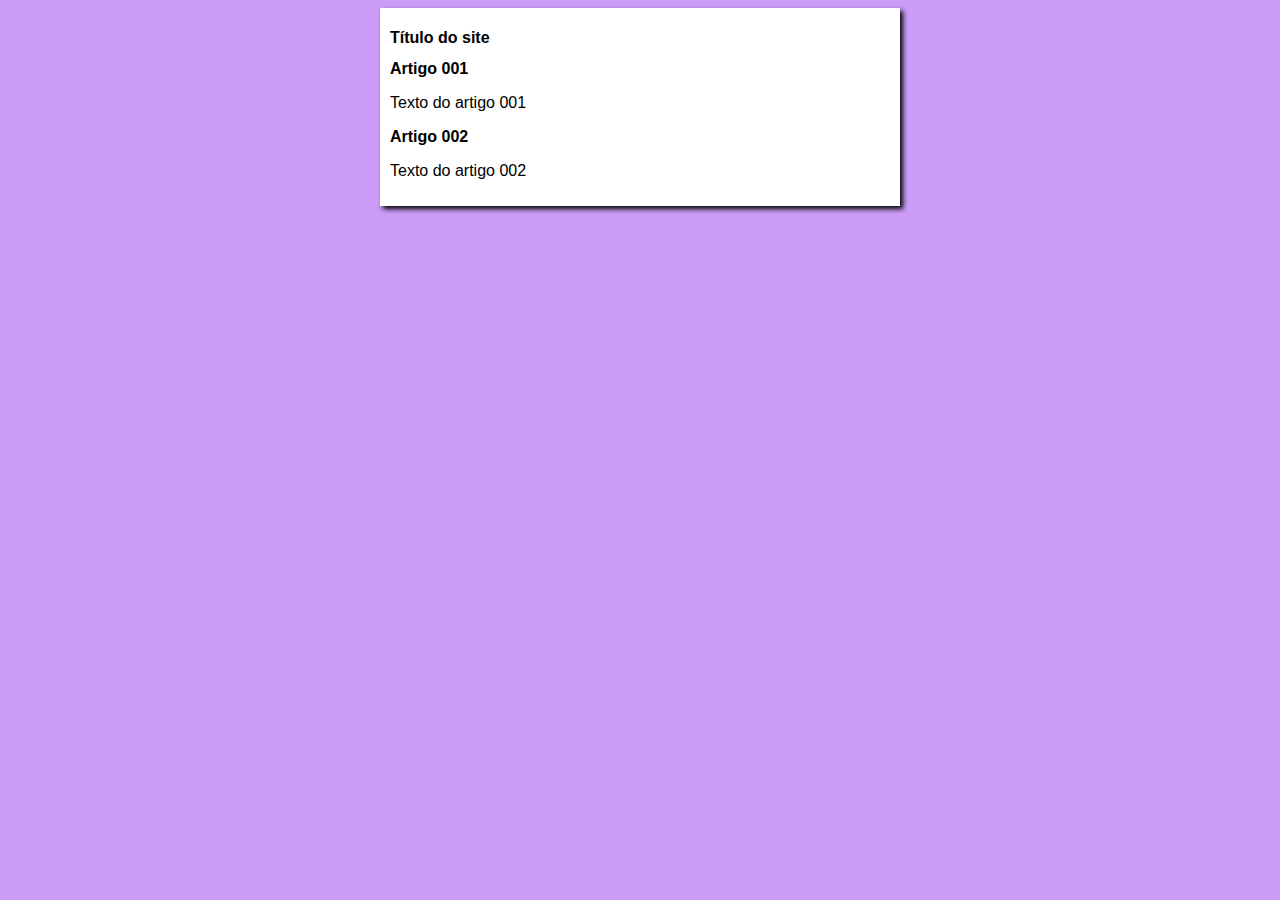
==== index.html @ 1a82121a "Update index.html" ====
<!DOCTYPE html>
<html lang="pt-br">

<head>
    <meta charset="UTF-8">
    <meta http-equiv="X-UA-Compatible" content="IE=edge">
    <meta name="viewport" content="width=device-width, initial-scale=1.0">
    <title>Curso em Vídeo</title>
    <link rel="stylesheet" href="style.css">
</head>

<body>
    <main>
        <header>
            <h1>Título do site</h1>
        </header>
        <article>
            <h2>Artigo 001</h2>
            <p>Texto do artigo 001</p>
        </article>
        <h2>Artigo 002</h2>
        <p>Texto do artigo 002</p>
    </main>
</body>

</html>
---- style.css ----
* {
    font-family: Arial, Helvetica, sans-serif;
    font-size: 16px;
}
body {
    background: rgb(204, 157, 248);
}
main {
    background: white;
    width: 500px;
    margin: auto;
    padding: 10px;
    box-shadow: 3px 3px 5px black;
}
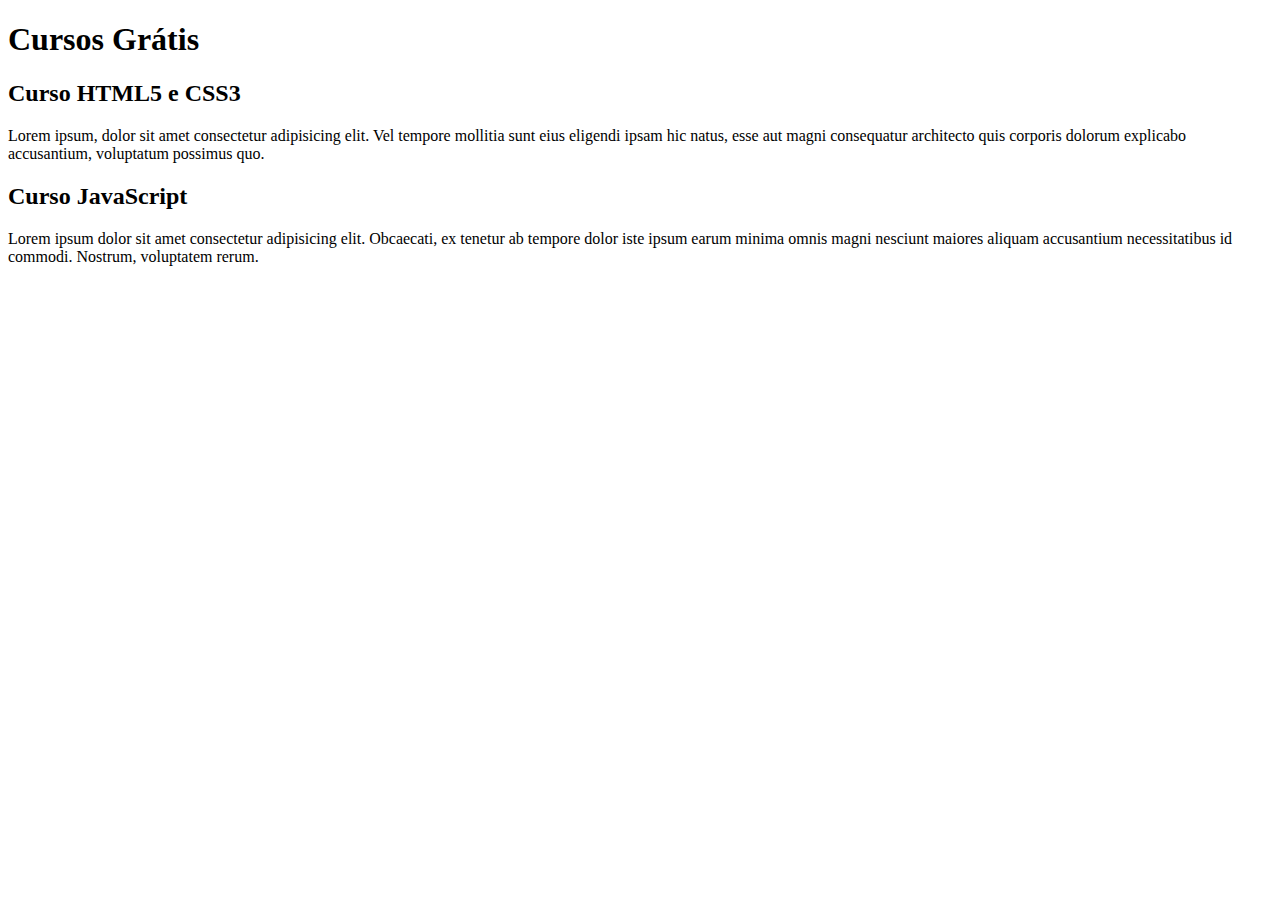
==== commit f91ad411: "Update index.html" ====
--- a/index.html
+++ b/index.html
@@ -1,26 +1,23 @@
 <!DOCTYPE html>
 <html lang="pt-br">
-
 <head>
     <meta charset="UTF-8">
     <meta http-equiv="X-UA-Compatible" content="IE=edge">
     <meta name="viewport" content="width=device-width, initial-scale=1.0">
-    <title>Curso em Vídeo</title>
-    <link rel="stylesheet" href="style.css">
+    <title>Cursoevideo</title>
 </head>
-
 <body>
     <main>
         <header>
-            <h1>Título do site</h1>
+
+            <h1>Cursos Grátis</h1>
         </header>
         <article>
-            <h2>Artigo 001</h2>
-            <p>Texto do artigo 001</p>
+            <h2>Curso HTML5 e CSS3</h2>
+            <p>Lorem ipsum, dolor sit amet consectetur adipisicing elit. Vel tempore mollitia sunt eius eligendi ipsam hic natus, esse aut magni consequatur architecto quis corporis dolorum explicabo accusantium, voluptatum possimus quo.</p>
         </article>
-        <h2>Artigo 002</h2>
-        <p>Texto do artigo 002</p>
+            <h2>Curso JavaScript</h2>
+            <p>Lorem ipsum dolor sit amet consectetur adipisicing elit. Obcaecati, ex tenetur ab tempore dolor iste ipsum earum minima omnis magni nesciunt maiores aliquam accusantium necessitatibus id commodi. Nostrum, voluptatem rerum.</p>
     </main>
 </body>
-
 </html>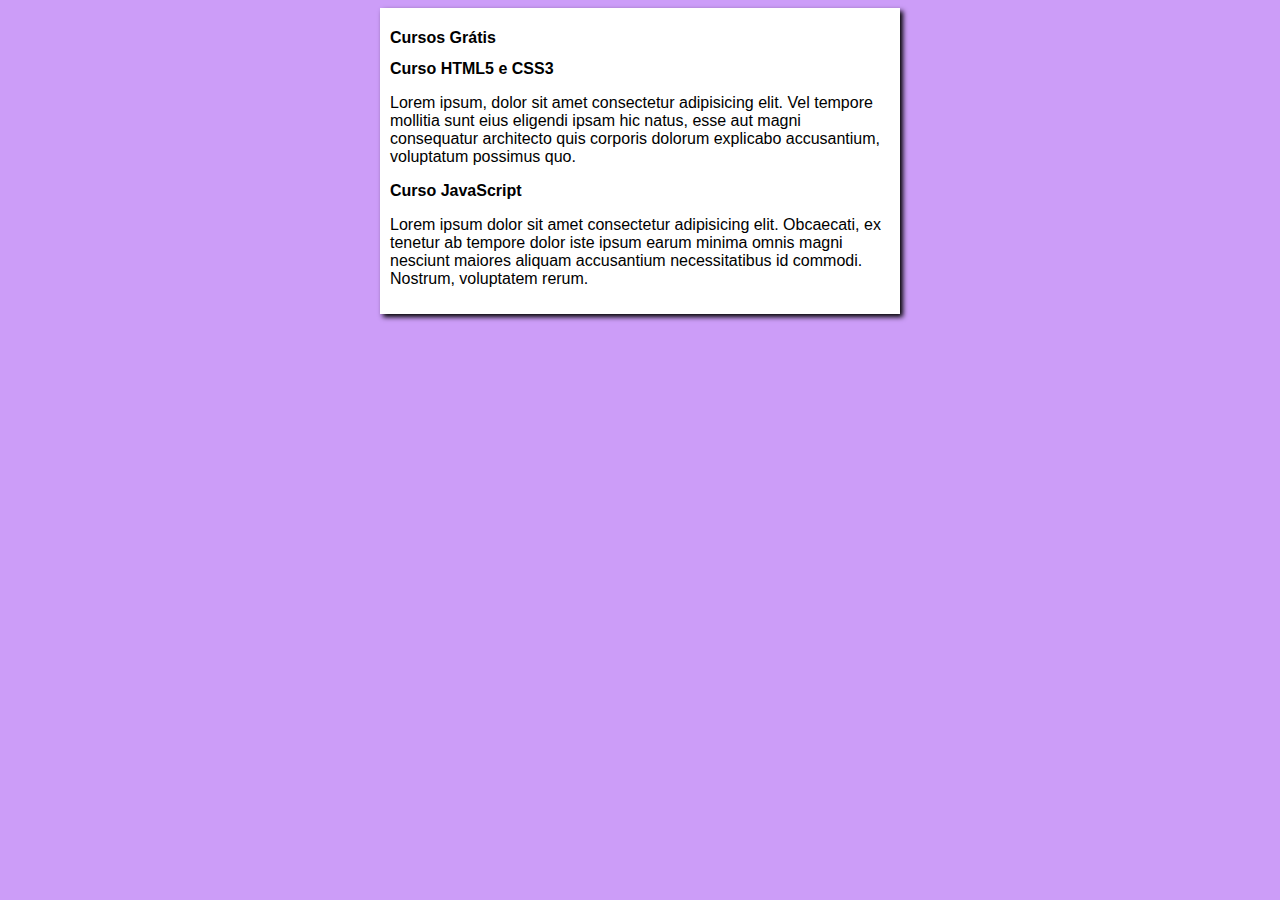
==== commit d2ea3314: "Merge branch 'desing' into main" ====
--- a/index.html
+++ b/index.html
@@ -1,23 +1,29 @@
 <!DOCTYPE html>
 <html lang="pt-br">
+
 <head>
     <meta charset="UTF-8">
     <meta http-equiv="X-UA-Compatible" content="IE=edge">
     <meta name="viewport" content="width=device-width, initial-scale=1.0">
-    <title>Cursoevideo</title>
+    <title>Curso em Vídeo</title>
+    <link rel="stylesheet" href="style.css">
 </head>
 <body>
     <main>
         <header>
-
             <h1>Cursos Grátis</h1>
         </header>
         <article>
             <h2>Curso HTML5 e CSS3</h2>
-            <p>Lorem ipsum, dolor sit amet consectetur adipisicing elit. Vel tempore mollitia sunt eius eligendi ipsam hic natus, esse aut magni consequatur architecto quis corporis dolorum explicabo accusantium, voluptatum possimus quo.</p>
+            <p>Lorem ipsum, dolor sit amet consectetur adipisicing elit. Vel tempore mollitia sunt eius eligendi ipsam
+                hic natus, esse aut magni consequatur architecto quis corporis dolorum explicabo accusantium, voluptatum
+                possimus quo.</p>
         </article>
-            <h2>Curso JavaScript</h2>
-            <p>Lorem ipsum dolor sit amet consectetur adipisicing elit. Obcaecati, ex tenetur ab tempore dolor iste ipsum earum minima omnis magni nesciunt maiores aliquam accusantium necessitatibus id commodi. Nostrum, voluptatem rerum.</p>
+        <h2>Curso JavaScript</h2>
+        <p>Lorem ipsum dolor sit amet consectetur adipisicing elit. Obcaecati, ex tenetur ab tempore dolor iste ipsum
+            earum minima omnis magni nesciunt maiores aliquam accusantium necessitatibus id commodi. Nostrum, voluptatem
+            rerum.</p>
     </main>
 </body>
+
 </html>--- a/style.css
+++ b/style.css
@@ -0,0 +1,14 @@
+* {
+    font-family: Arial, Helvetica, sans-serif;
+    font-size: 16px;
+}
+body {
+    background: rgb(204, 157, 248);
+}
+main {
+    background: white;
+    width: 500px;
+    margin: auto;
+    padding: 10px;
+    box-shadow: 3px 3px 5px black;
+}
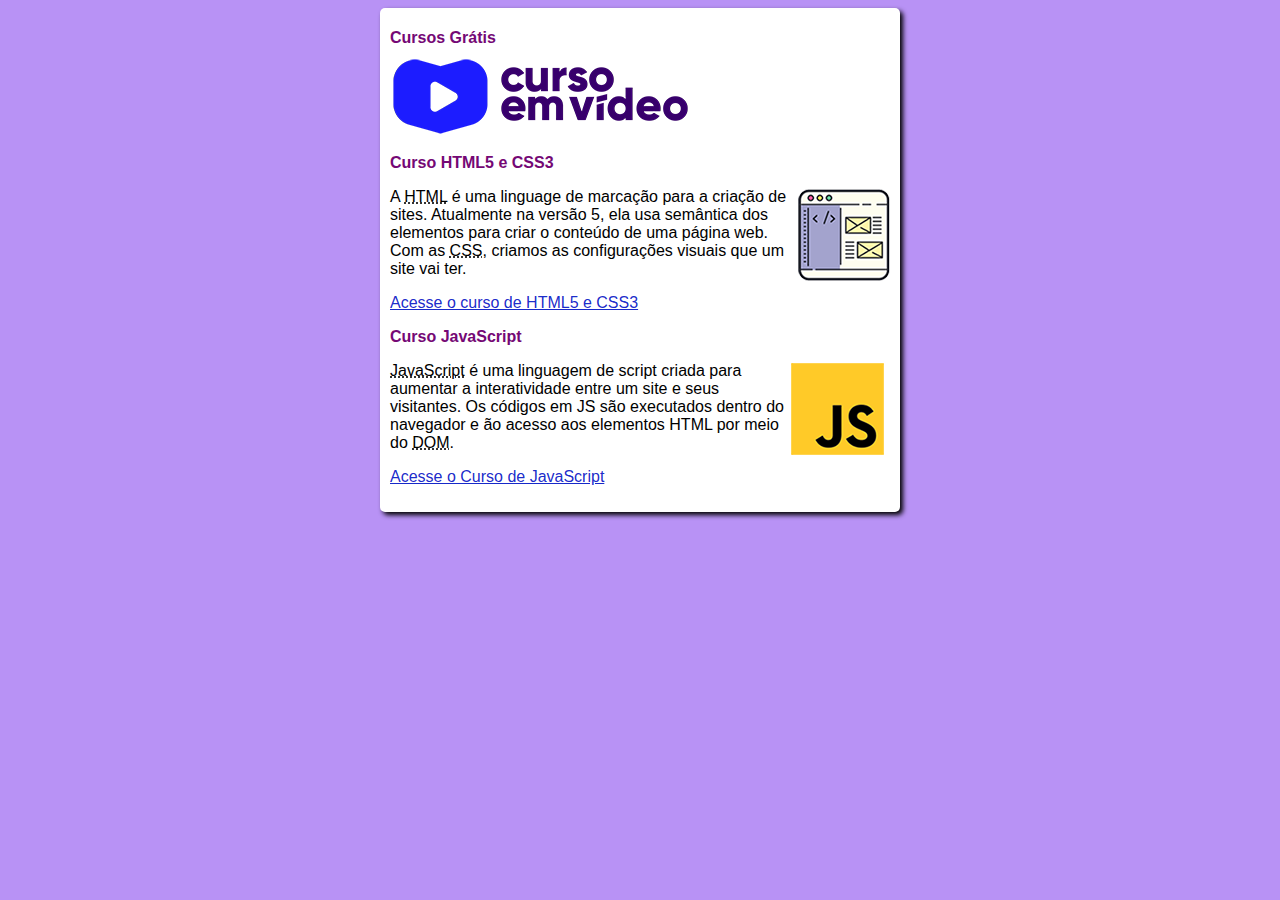
==== commit b4c1885f: "parte final" ====
--- a/index.html
+++ b/index.html
@@ -6,23 +6,31 @@
     <meta http-equiv="X-UA-Compatible" content="IE=edge">
     <meta name="viewport" content="width=device-width, initial-scale=1.0">
     <title>Curso em Vídeo</title>
-    <link rel="stylesheet" href="style.css">
+    <link rel="stylesheet" href="estilos/style.css">
 </head>
+
 <body>
     <main>
         <header>
             <h1>Cursos Grátis</h1>
+            <img  src="imagens/curso-em-video-cor.png" alt="Curso em vídeo">
         </header>
         <article>
             <h2>Curso HTML5 e CSS3</h2>
-            <p>Lorem ipsum, dolor sit amet consectetur adipisicing elit. Vel tempore mollitia sunt eius eligendi ipsam
-                hic natus, esse aut magni consequatur architecto quis corporis dolorum explicabo accusantium, voluptatum
-                possimus quo.</p>
+            <img class="lado" src="imagens/curso-html-css.png" alt="Curso HTML">
+            <p>A <abbr title="HyperText Markup Language">HTML</abbr> é uma
+                linguage de marcação para a criação de sites. Atualmente na versão 5,
+                ela usa semântica dos elementos para criar o conteúdo de uma página web. Com as <abbr
+                    title="Cascading Style Sheets">CSS</abbr>, criamos as configurações visuais que um site vai ter.</p>
+            <p><a href="curso-html.html">Acesse o curso de HTML5 e CSS3</a></p>
         </article>
         <h2>Curso JavaScript</h2>
-        <p>Lorem ipsum dolor sit amet consectetur adipisicing elit. Obcaecati, ex tenetur ab tempore dolor iste ipsum
-            earum minima omnis magni nesciunt maiores aliquam accusantium necessitatibus id commodi. Nostrum, voluptatem
-            rerum.</p>
+        <img class="lado" src="imagens/curso-javascript.png" alt="Curso JavaScript">
+        <p><abbr title="JavaScript">JavaScript</abbr> é uma linguagem de script
+            criada para aumentar a interatividade entre um site e seus visitantes.
+            Os códigos em JS são executados dentro do navegador e ão acesso aos
+            elementos HTML por meio do <abbr title="Document Object Model">DOM</abbr>.</p>
+        <p><a href="curso-javascript.html">Acesse o Curso de JavaScript</a></p>
     </main>
 </body>
 
--- a/estilos/style.css
+++ b/estilos/style.css
@@ -0,0 +1,40 @@
+* { 
+    font-family: Arial, Helvetica, sans-serif;
+    font-size: 16px;
+}
+h1,h2{
+    color: #750875;
+    font-size: 16px;
+}
+
+body {
+    background: rgb(184, 146, 245);
+    
+}
+main {
+    background: white;
+    width: 500px;
+    margin: auto;
+    padding: 10px;
+    box-shadow: 3px 3px 5px black;
+    border-radius: 5px 5px 5px 5px;
+}
+img.lado {
+    float: right;
+}
+article.corpo {
+
+    background: white;
+    font: 15px Arial rgb(0, 0, 0);
+    width: 520px;
+    height: 470px;
+    margin: auto;
+    padding: 10px;
+    border-radius: 5px 5px 5px 5px;
+    box-shadow: 3px 3px 3px rgba(0, 0, 0, 0.698);
+}
+a {
+    color: rgba(15, 33, 199, 0.966);
+    
+}
+
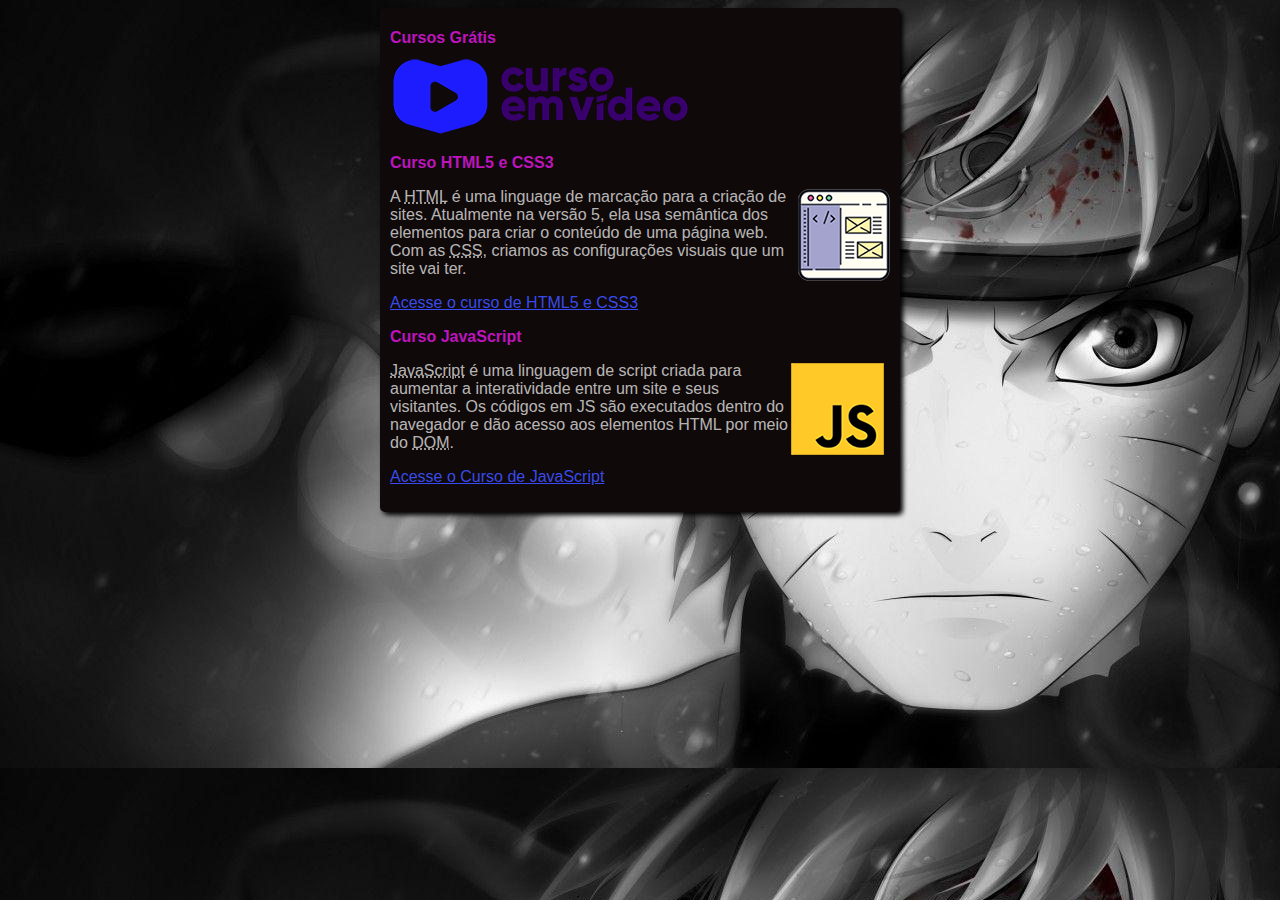
==== commit 8d7e465e: "Update index.html" ====
--- a/index.html
+++ b/index.html
@@ -13,7 +13,7 @@
     <main>
         <header>
             <h1>Cursos Grátis</h1>
-            <img  src="imagens/curso-em-video-cor.png" alt="Curso em vídeo">
+            <img src="imagens/curso-em-video-cor.png" alt="Curso em vídeo">
         </header>
         <article>
             <h2>Curso HTML5 e CSS3</h2>
@@ -28,7 +28,7 @@
         <img class="lado" src="imagens/curso-javascript.png" alt="Curso JavaScript">
         <p><abbr title="JavaScript">JavaScript</abbr> é uma linguagem de script
             criada para aumentar a interatividade entre um site e seus visitantes.
-            Os códigos em JS são executados dentro do navegador e ão acesso aos
+            Os códigos em JS são executados dentro do navegador e dão acesso aos
             elementos HTML por meio do <abbr title="Document Object Model">DOM</abbr>.</p>
         <p><a href="curso-javascript.html">Acesse o Curso de JavaScript</a></p>
     </main>
--- a/estilos/style.css
+++ b/estilos/style.css
@@ -3,16 +3,17 @@
     font-size: 16px;
 }
 h1,h2{
-    color: #750875;
+    color: #bd14bd;
     font-size: 16px;
 }
 
 body {
-    background: rgb(184, 146, 245);
-    
+    background-image: url(../imagens/Imagem\ Naruto.jpg);
+    rgb(184, 146, 245);
 }
 main {
-    background: white;
+    background: rgb(15, 9, 9);
+    color: rgba(255, 255, 255, 0.712);
     width: 500px;
     margin: auto;
     padding: 10px;
@@ -24,7 +25,8 @@
 }
 article.corpo {
 
-    background: white;
+    background: rgb(15, 9, 9);
+    color: rgba(255, 255, 255, 0.712);
     font: 15px Arial rgb(0, 0, 0);
     width: 520px;
     height: 470px;
@@ -34,7 +36,7 @@
     box-shadow: 3px 3px 3px rgba(0, 0, 0, 0.698);
 }
 a {
-    color: rgba(15, 33, 199, 0.966);
+    color: rgba(60, 79, 250, 0.966);
     
 }
 
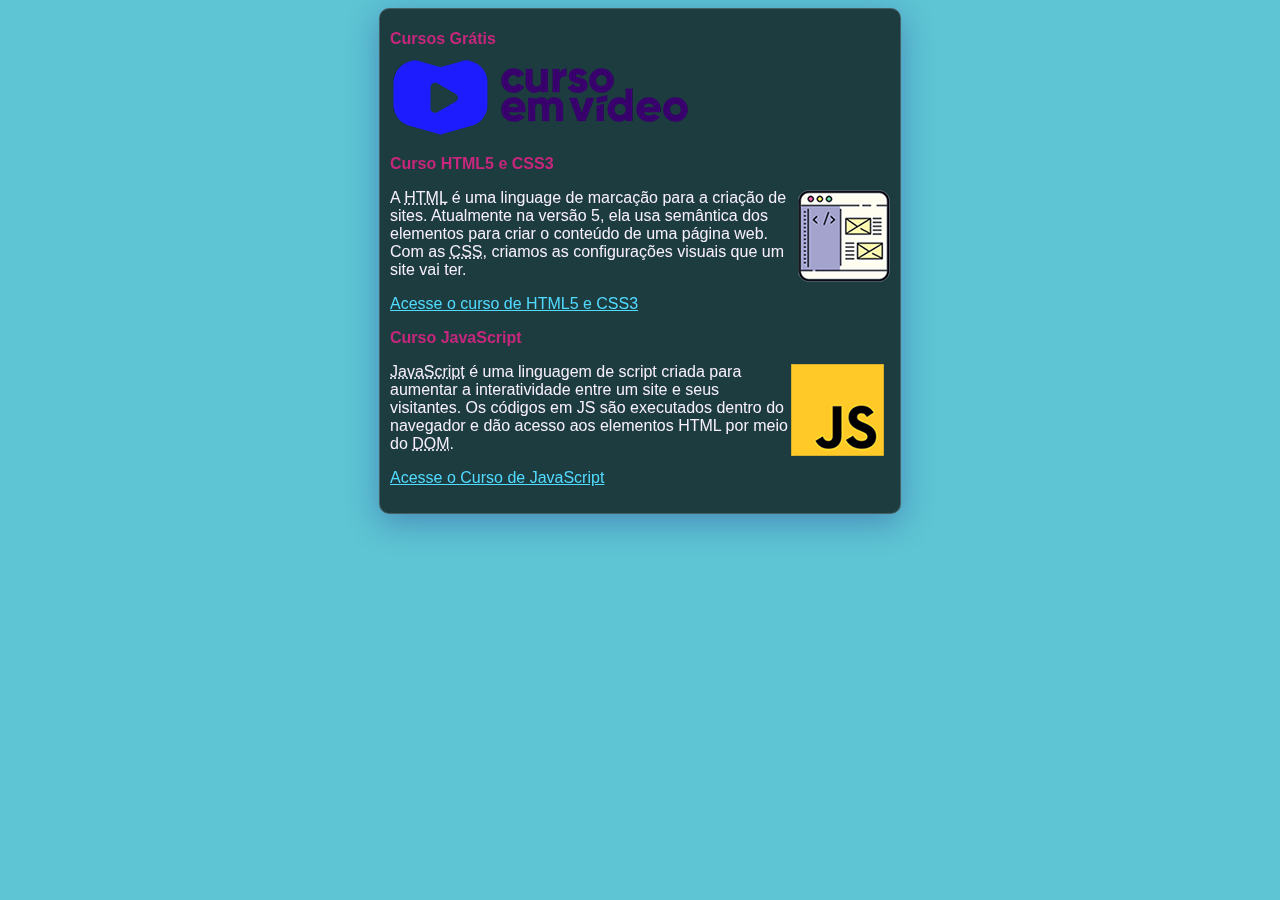
==== commit f7650b06: "atualização do site" ====
--- a/index.html
+++ b/index.html
@@ -18,19 +18,19 @@
         <article>
             <h2>Curso HTML5 e CSS3</h2>
             <img class="lado" src="imagens/curso-html-css.png" alt="Curso HTML">
-            <p>A <abbr title="HyperText Markup Language">HTML</abbr> é uma
+            <p class="texto">A <abbr title="HyperText Markup Language">HTML</abbr> é uma
                 linguage de marcação para a criação de sites. Atualmente na versão 5,
                 ela usa semântica dos elementos para criar o conteúdo de uma página web. Com as <abbr
                     title="Cascading Style Sheets">CSS</abbr>, criamos as configurações visuais que um site vai ter.</p>
-            <p><a href="curso-html.html">Acesse o curso de HTML5 e CSS3</a></p>
+            <p class="texto"><a href="curso-html.html">Acesse o curso de HTML5 e CSS3</a></p>
         </article>
         <h2>Curso JavaScript</h2>
         <img class="lado" src="imagens/curso-javascript.png" alt="Curso JavaScript">
-        <p><abbr title="JavaScript">JavaScript</abbr> é uma linguagem de script
+        <p class="texto"><abbr title="JavaScript">JavaScript</abbr> é uma linguagem de script
             criada para aumentar a interatividade entre um site e seus visitantes.
             Os códigos em JS são executados dentro do navegador e dão acesso aos
             elementos HTML por meio do <abbr title="Document Object Model">DOM</abbr>.</p>
-        <p><a href="curso-javascript.html">Acesse o Curso de JavaScript</a></p>
+        <p class="texto"><a href="curso-javascript.html">Acesse o Curso de JavaScript</a></p>
     </main>
 </body>
 
--- a/estilos/style.css
+++ b/estilos/style.css
@@ -1,42 +1,44 @@
 * { 
     font-family: Arial, Helvetica, sans-serif;
     font-size: 16px;
+    color: #F7EFFB;
 }
 h1,h2{
-    color: #bd14bd;
+    color: #C6267B;
     font-size: 16px;
 }
 
 body {
-    background-image: url(../imagens/Imagem\ Naruto.jpg);
-    rgb(184, 146, 245);
+    background-color: #5EC5D4;
 }
 main {
-    background: rgb(15, 9, 9);
-    color: rgba(255, 255, 255, 0.712);
     width: 500px;
     margin: auto;
     padding: 10px;
-    box-shadow: 3px 3px 5px black;
-    border-radius: 5px 5px 5px 5px;
+    background: rgba( 1, 2, 2, 0.7 );
+    box-shadow: 0 8px 32px 0 rgba( 31, 38, 135, 0.37 );
+    backdrop-filter: blur( 1px );
+    -webkit-backdrop-filter: blur( 1px );
+    border-radius: 10px;
+    border: 1px solid rgba( 255, 255, 255, 0.18 );
 }
 img.lado {
     float: right;
 }
 article.corpo {
-
-    background: rgb(15, 9, 9);
-    color: rgba(255, 255, 255, 0.712);
-    font: 15px Arial rgb(0, 0, 0);
     width: 520px;
     height: 470px;
     margin: auto;
     padding: 10px;
-    border-radius: 5px 5px 5px 5px;
-    box-shadow: 3px 3px 3px rgba(0, 0, 0, 0.698);
+    background: rgba( 1, 2, 2, 0.7 );
+    box-shadow: 0 8px 32px 0 rgba( 31, 38, 135, 0.37 );
+    backdrop-filter: blur( 1px );
+    -webkit-backdrop-filter: blur( 1px );
+    border-radius: 10px;
+    border: 1px solid rgba( 255, 255, 255, 0.18 );
 }
 a {
-    color: rgba(60, 79, 250, 0.966);
+    color: #51DBFF;
     
 }
 
